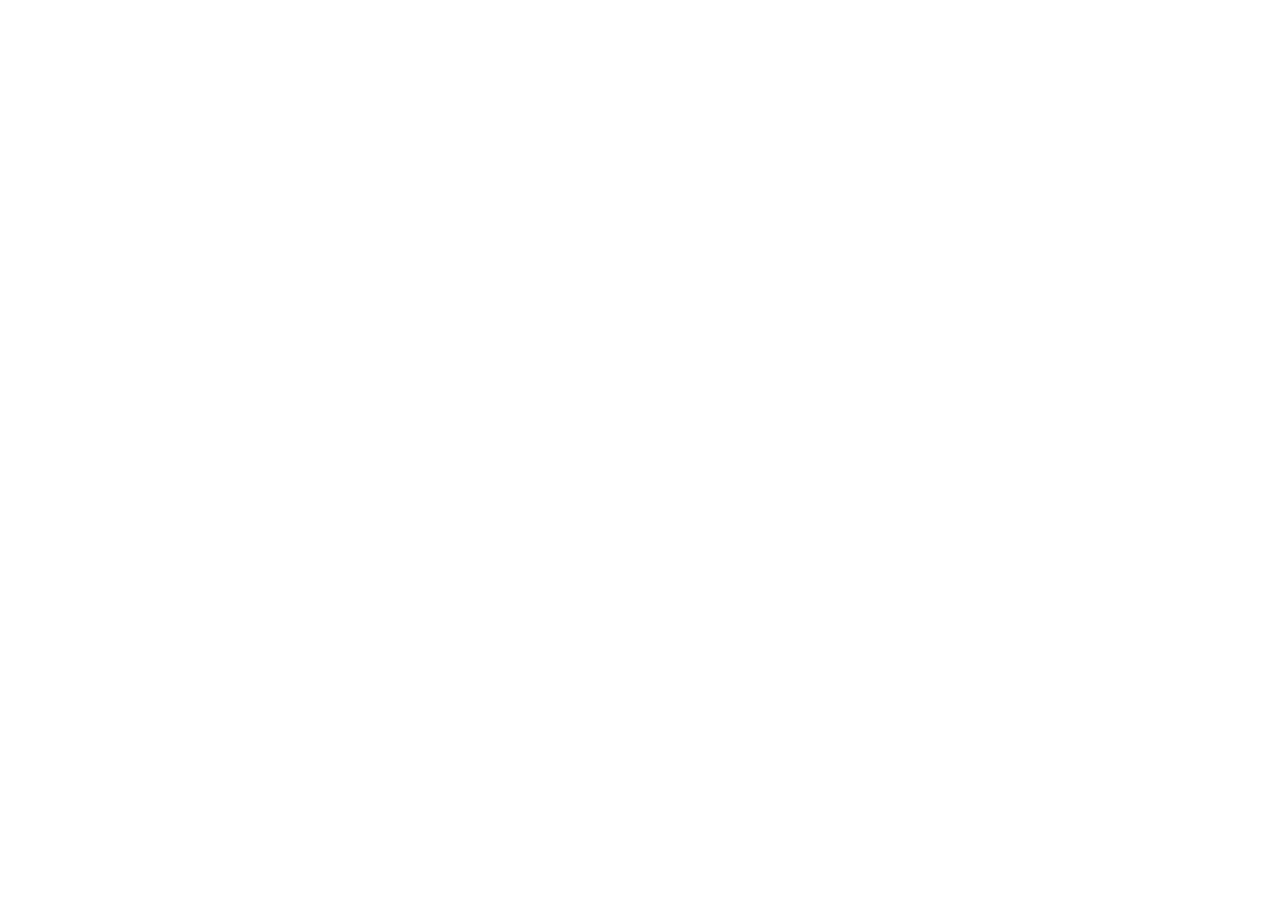
==== Basic HTML Website/index.html @ 88a9bd8a "Start of basic HTML website" ====
<!doctype html>
<html lang="en">
  <head>
    <!-- Technical Tags -->
    <meta charset="UTF-8" />
    <meta name="viewport" content="width=device-width, initial-scale=1.0" />
    <!-- SEO Tags -->
    <title>Frontend Engineer Portfolio | Homepage</title>
    <meta
      name="description"
      content="Short and brief introduction to my experience and techstack"
    />
    <meta name="author" content="Sebastian Gabriel Surjanto" />
    <!-- Open Graph Tags -->
    <meta property="og:type" content="website" />
    <meta
      property="og:title"
      content="Frontend Engineer Portfolio | Sebastian Gabriel Surjanto"
    />
    <meta property="og:url" content="https://sebasgabriel.dev" />
    <meta
      property="og:description"
      content="Short and brief introduction to my experience and techstack"
    />
    <!-- Favicon -->
    <link rel="icon" href="" />
  </head>
  <body>
    <header></header>
  </body>
</html>
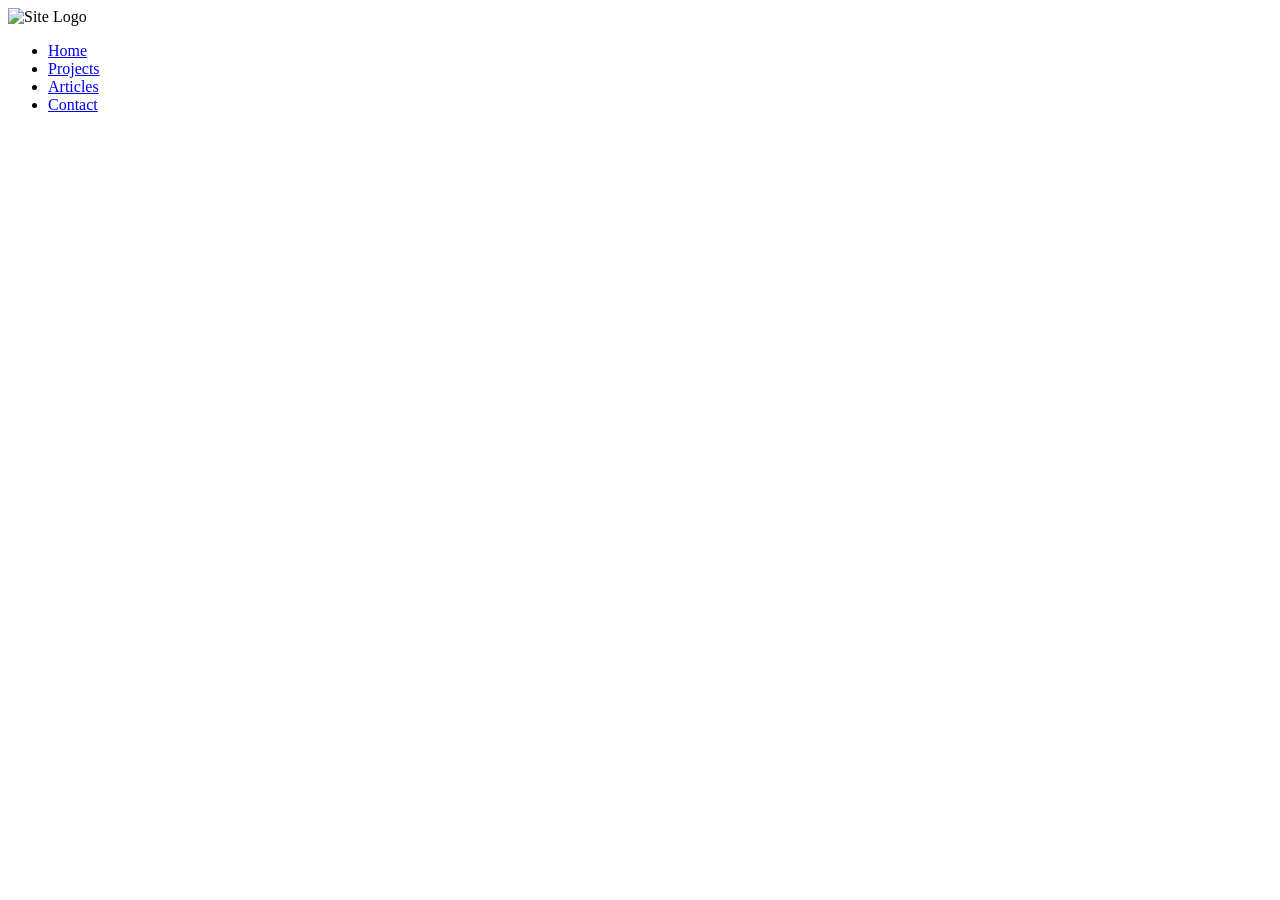
==== commit 7bb01fe4: "small update" ====
--- a/Basic HTML Website/index.html
+++ b/Basic HTML Website/index.html
@@ -26,6 +26,16 @@
     <link rel="icon" href="" />
   </head>
   <body>
-    <header></header>
+    <header>
+      <img src="icon.png" alt="Site Logo" />
+      <ul>
+        <li><a href="index.html">Home</a></li>
+        <li><a href="Projects.html">Projects</a></li>
+        <li><a href="Articles.html">Articles</a></li>
+        <li><a href="Contact.html">Contact</a></li>
+      </ul>
+    </header>
+
+    <main></main>
   </body>
 </html>
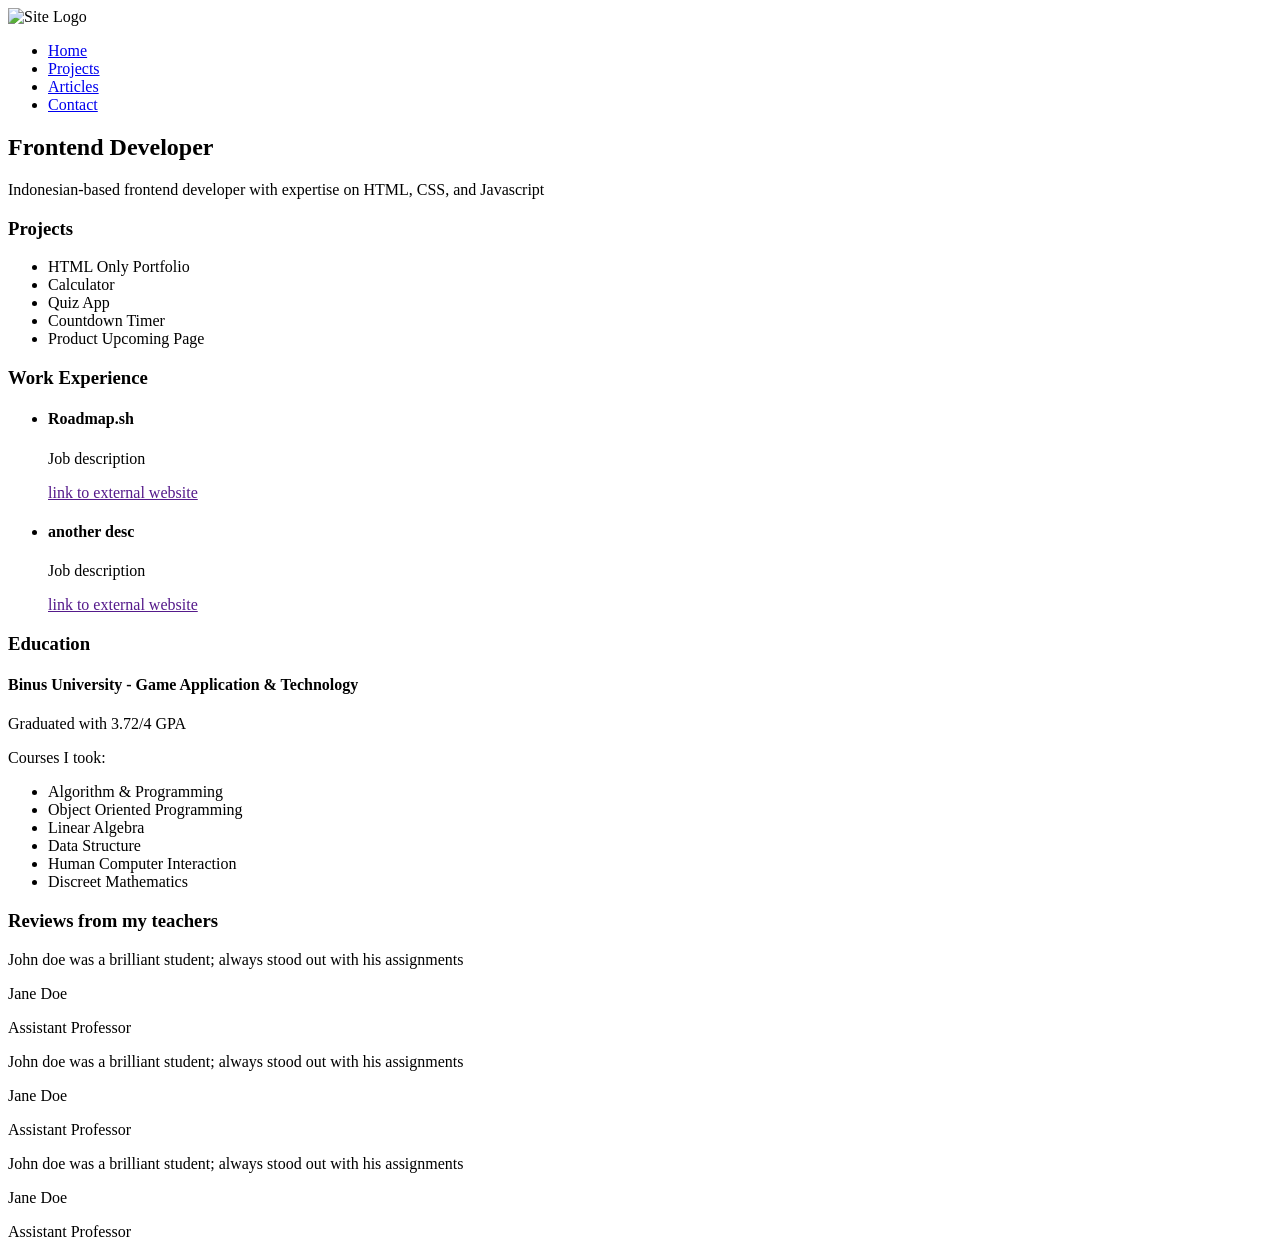
==== commit 8b3ce16e: "Continuation" ====
--- a/Basic HTML Website/index.html
+++ b/Basic HTML Website/index.html
@@ -36,6 +36,83 @@
       </ul>
     </header>
 
-    <main></main>
+    <main>
+      <section class="intro">
+        <h1>Frontend Developer</h1>
+        <p>
+          Indonesian-based frontend developer with expertise on HTML, CSS, and
+          Javascript
+        </p>
+      </section>
+
+      <div id="showcase-columns">
+        <section class="column">
+          <h3>Projects</h3>
+          <ul>
+            <li>HTML Only Portfolio</li>
+            <li>Calculator</li>
+            <li>Quiz App</li>
+            <li>Countdown Timer</li>
+            <li>Product Upcoming Page</li>
+          </ul>
+        </section>
+        <section class="column">
+          <h3>Work Experience</h3>
+          <ul>
+            <li class="work-experience-item">
+              <h4>Roadmap.sh</h4>
+              <p>Job description</p>
+              <a href="">link to external website</a>
+            </li>
+            <li class="work-experience-item">
+              <h4>another desc</h4>
+              <p>Job description</p>
+              <a href="">link to external website</a>
+            </li>
+          </ul>
+        </section>
+        <section class="column">
+          <h3>Education</h3>
+          <h4>Binus University - Game Application & Technology</h4>
+          <p>Graduated with 3.72/4 GPA</p>
+          <p>Courses I took:</p>
+          <ul>
+            <li>Algorithm & Programming</li>
+            <li>Object Oriented Programming</li>
+            <li>Linear Algebra</li>
+            <li>Data Structure</li>
+            <li>Human Computer Interaction</li>
+            <li>Discreet Mathematics</li>
+          </ul>
+        </section>
+      </div>
+      <h3>Reviews from my teachers</h3>
+      <div class="teacher-columns">
+        <section class="review">
+          <p>
+            John doe was a brilliant student; always stood out with his
+            assignments
+          </p>
+          <p>Jane Doe</p>
+          <p>Assistant Professor</p>
+        </section>
+        <section class="review">
+          <p>
+            John doe was a brilliant student; always stood out with his
+            assignments
+          </p>
+          <p>Jane Doe</p>
+          <p>Assistant Professor</p>
+        </section>
+        <section class="review">
+          <p>
+            John doe was a brilliant student; always stood out with his
+            assignments
+          </p>
+          <p>Jane Doe</p>
+          <p>Assistant Professor</p>
+        </section>
+      </div>
+    </main>
   </body>
 </html>
